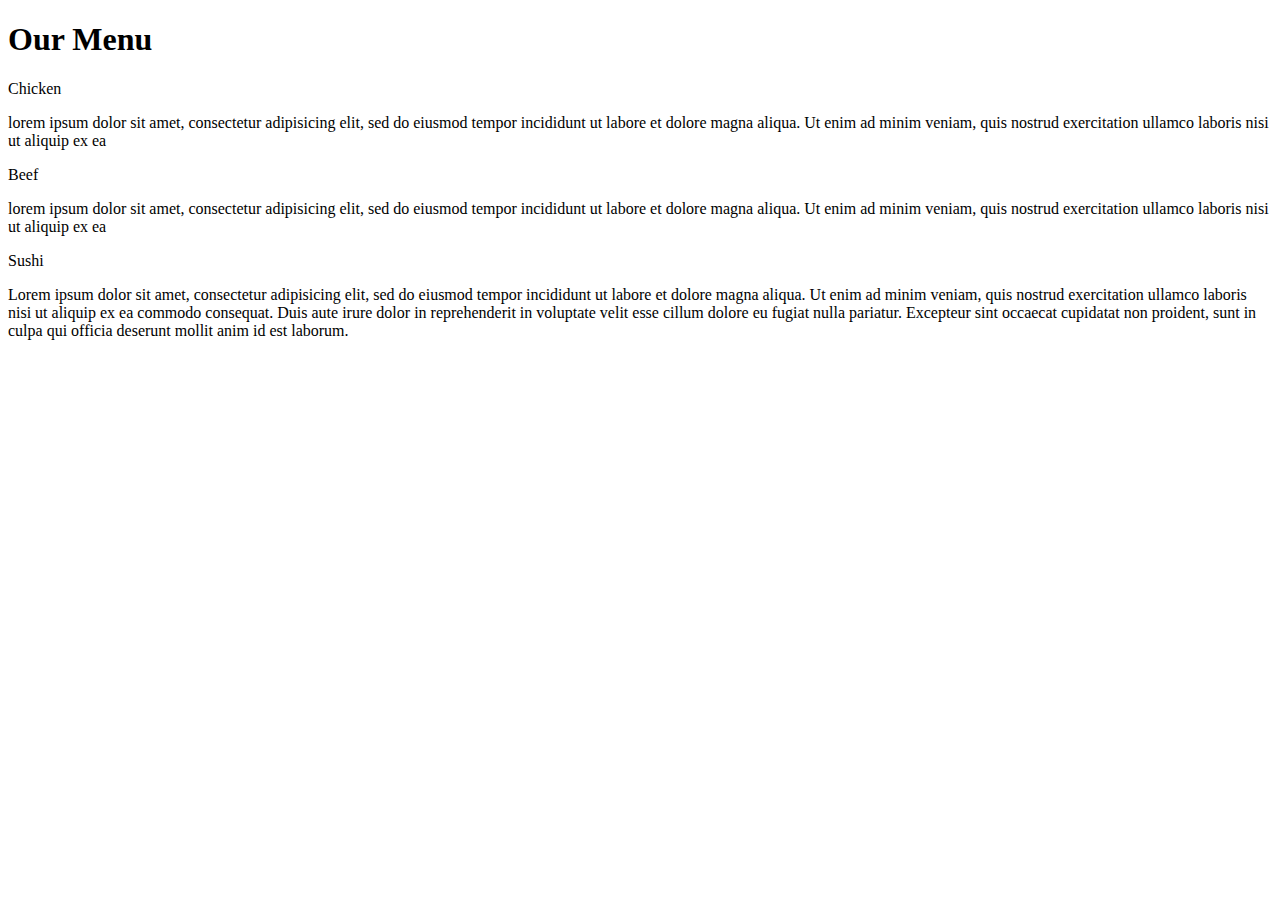
==== module2_solution/index.html @ 637d4505 "Create index.html" ====
<!DOCTYPE html>
<html>
<head>
    <meta charset="UTF-8">
    <title>Responsive Menu</title>
    <link rel="stylesheet" href="styles.css">
</head>
<body>

    <header>
        <h1>Our Menu</h1>
    </header>

    <section class="menu">
        <div class="menu-item chicken">
        	<div class="menu-header">Chicken</div>
            <p>lorem ipsum dolor sit amet, consectetur adipisicing elit, sed do eiusmod tempor incididunt ut labore et dolore magna aliqua. Ut enim ad minim veniam, quis nostrud exercitation ullamco laboris nisi ut aliquip ex ea</p>
        </div>
        <div class="menu-item beef">
        	<div class="menu-header">Beef</div>
            <p>lorem ipsum dolor sit amet, consectetur adipisicing elit, sed do eiusmod tempor incididunt ut labore et dolore magna aliqua. Ut enim ad minim veniam, quis nostrud exercitation ullamco laboris nisi ut aliquip ex ea</p>
        </div>
        <div class="menu-item sushi">
        	<div class="menu-header">Sushi</div>
            <p>Lorem ipsum dolor sit amet, consectetur adipisicing elit, sed do eiusmod tempor incididunt ut labore et dolore magna aliqua. Ut enim ad minim veniam, quis nostrud exercitation ullamco laboris nisi ut aliquip ex ea commodo consequat. Duis aute irure dolor in reprehenderit in voluptate velit esse cillum dolore eu fugiat nulla pariatur. Excepteur sint occaecat cupidatat non proident, sunt in culpa qui officia deserunt mollit anim id est laborum.</p>
        </div>
    </section>

</body>
</html>
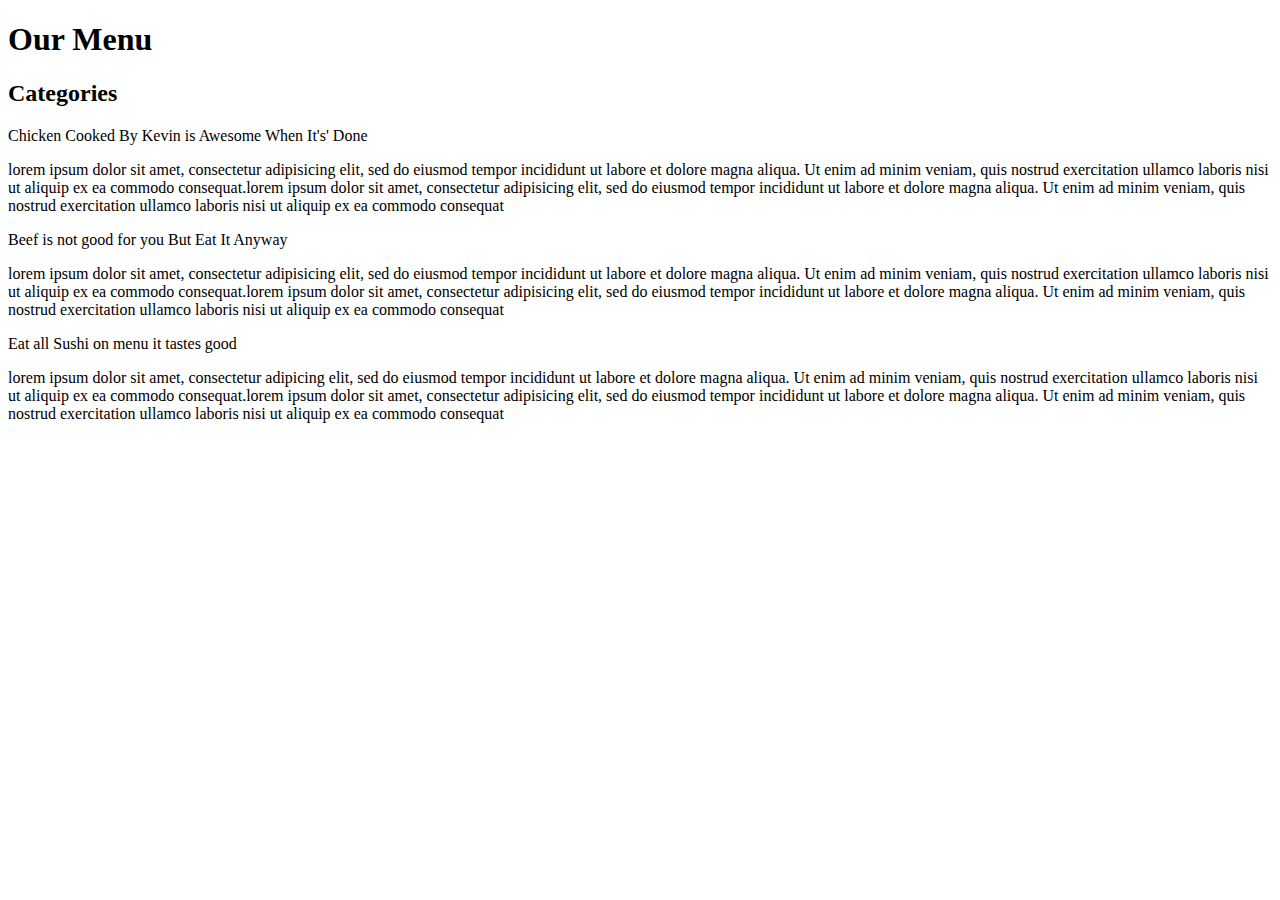
==== commit 63c71b36: "Update index.html" ====
--- a/module2_solution/index.html
+++ b/module2_solution/index.html
@@ -1,28 +1,33 @@
 <!DOCTYPE html>
-<html>
+<html lang="en">
 <head>
     <meta charset="UTF-8">
+    <meta name="viewport" content="width=device-width, initial-scale=1.0">
     <title>Responsive Menu</title>
     <link rel="stylesheet" href="styles.css">
 </head>
 <body>
 
+    <!-- Menu title -->
     <header>
         <h1>Our Menu</h1>
+        <!-- Hidden by default, will be displayed in mobile view -->
+        <h2 id="categories-title" class="hidden">Categories</h2>
     </header>
 
+    <!-- Menu section -->
     <section class="menu">
         <div class="menu-item chicken">
-        	<div class="menu-header">Chicken</div>
-            <p>lorem ipsum dolor sit amet, consectetur adipisicing elit, sed do eiusmod tempor incididunt ut labore et dolore magna aliqua. Ut enim ad minim veniam, quis nostrud exercitation ullamco laboris nisi ut aliquip ex ea</p>
+            <div class="menu-header">Chicken Cooked By Kevin is Awesome When It's' Done</div>
+            <p>lorem ipsum dolor sit amet, consectetur adipisicing elit, sed do eiusmod tempor incididunt ut labore et dolore magna aliqua. Ut enim ad minim veniam, quis nostrud exercitation ullamco laboris nisi ut aliquip ex ea commodo consequat.lorem ipsum dolor sit amet, consectetur adipisicing elit, sed do eiusmod tempor incididunt ut labore et dolore magna aliqua. Ut enim ad minim veniam, quis nostrud exercitation ullamco laboris nisi ut aliquip ex ea commodo consequat</p>
         </div>
         <div class="menu-item beef">
-        	<div class="menu-header">Beef</div>
-            <p>lorem ipsum dolor sit amet, consectetur adipisicing elit, sed do eiusmod tempor incididunt ut labore et dolore magna aliqua. Ut enim ad minim veniam, quis nostrud exercitation ullamco laboris nisi ut aliquip ex ea</p>
+            <div class="menu-header">Beef is not good for you But Eat It Anyway </div>
+            <p>lorem ipsum dolor sit amet, consectetur adipisicing elit, sed do eiusmod tempor incididunt ut labore et dolore magna aliqua. Ut enim ad minim veniam, quis nostrud exercitation ullamco laboris nisi ut aliquip ex ea commodo consequat.lorem ipsum dolor sit amet, consectetur adipisicing elit, sed do eiusmod tempor incididunt ut labore et dolore magna aliqua. Ut enim ad minim veniam, quis nostrud exercitation ullamco laboris nisi ut aliquip ex ea commodo consequat</p>
         </div>
         <div class="menu-item sushi">
-        	<div class="menu-header">Sushi</div>
-            <p>Lorem ipsum dolor sit amet, consectetur adipisicing elit, sed do eiusmod tempor incididunt ut labore et dolore magna aliqua. Ut enim ad minim veniam, quis nostrud exercitation ullamco laboris nisi ut aliquip ex ea commodo consequat. Duis aute irure dolor in reprehenderit in voluptate velit esse cillum dolore eu fugiat nulla pariatur. Excepteur sint occaecat cupidatat non proident, sunt in culpa qui officia deserunt mollit anim id est laborum.</p>
+            <div class="menu-header">Eat all Sushi on menu it tastes good</div>
+            <p>lorem ipsum dolor sit amet, consectetur adipicing elit, sed do eiusmod tempor incididunt ut labore et dolore magna aliqua. Ut enim ad minim veniam, quis nostrud exercitation ullamco laboris nisi ut aliquip ex ea commodo consequat.lorem ipsum dolor sit amet, consectetur adipisicing elit, sed do eiusmod tempor incididunt ut labore et dolore magna aliqua. Ut enim ad minim veniam, quis nostrud exercitation ullamco laboris nisi ut aliquip ex ea commodo consequat</p>
         </div>
     </section>
 
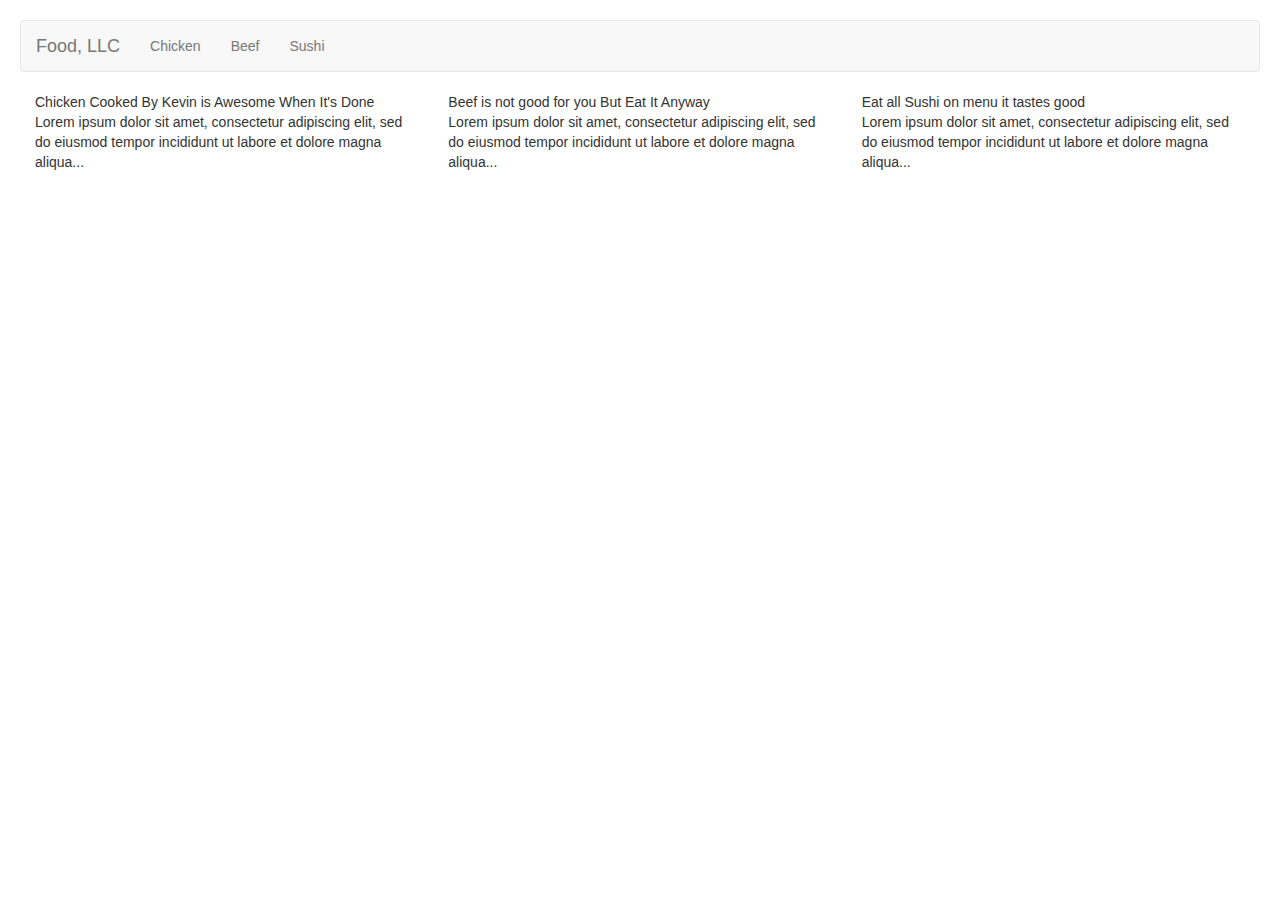
==== commit b2aabfea: "Update index.html" ====
--- a/module2_solution/index.html
+++ b/module2_solution/index.html
@@ -1,35 +1,82 @@
 <!DOCTYPE html>
 <html lang="en">
 <head>
-    <meta charset="UTF-8">
-    <meta name="viewport" content="width=device-width, initial-scale=1.0">
-    <title>Responsive Menu</title>
-    <link rel="stylesheet" href="styles.css">
+  <meta charset="UTF-8">
+  <meta name="viewport" content="width=device-width, initial-scale=1">
+  <title>Tall Section with Boxes Example</title>
+  <!-- Link to External CSS -->
+  <link rel="stylesheet" href="styles.css">
+  <!-- Bootstrap CSS (Version 3.3) -->
+  <link href="https://maxcdn.bootstrapcdn.com/bootstrap/3.3.7/css/bootstrap.min.css" rel="stylesheet">
 </head>
 <body>
 
-    <!-- Menu title -->
-    <header>
-        <h1>Our Menu</h1>
-        <!-- Hidden by default, will be displayed in mobile view -->
-        <h2 id="categories-title" class="hidden">Categories</h2>
-    </header>
+  <!-- Navigation Bar -->
+  <nav class="navbar navbar-default">
+    <div class="container-fluid">
+      <div class="navbar-header">
+        <a class="navbar-brand" href="#">Food, LLC</a>
+        <button type="button" class="navbar-toggle collapsed visible-xs" data-toggle="collapse" data-target="#mobile-menu" aria-expanded="false">
+          <span class="sr-only">Toggle navigation</span>
+          <span class="icon-bar"></span>
+          <span class="icon-bar"></span>
+          <span class="icon-bar"></span>
+        </button>
+      </div>
+      <div class="collapse navbar-collapse visible-xs" id="mobile-menu">
+        <ul class="nav navbar-nav mobile-menu">
+          <li><a href="#">Chicken</a></li>
+          <li><a href="#">Beef</a></li>
+          <li><a href="#">Sushi</a></li>
+        </ul>
+      </div>
+    </div>
+  </nav>
 
-    <!-- Menu section -->
-    <section class="menu">
-        <div class="menu-item chicken">
-            <div class="menu-header">Chicken Cooked By Kevin is Awesome When It's' Done</div>
-            <p>lorem ipsum dolor sit amet, consectetur adipisicing elit, sed do eiusmod tempor incididunt ut labore et dolore magna aliqua. Ut enim ad minim veniam, quis nostrud exercitation ullamco laboris nisi ut aliquip ex ea commodo consequat.lorem ipsum dolor sit amet, consectetur adipisicing elit, sed do eiusmod tempor incididunt ut labore et dolore magna aliqua. Ut enim ad minim veniam, quis nostrud exercitation ullamco laboris nisi ut aliquip ex ea commodo consequat</p>
+  <!-- Tall Section with Bootstrap Grid and Boxes -->
+  <div class="container-fluid">
+    <div class="row tall-section">
+      <!-- Chicken Box -->
+      <div class="col-xs-12 col-sm-4">
+        <div class="box">
+          <div class="box-header bg-chicken">
+            Chicken Cooked By Kevin is Awesome When It's Done
+          </div>
+          <div class="box-content">
+            <p>Lorem ipsum dolor sit amet, consectetur adipiscing elit, sed do eiusmod tempor incididunt ut labore et dolore magna aliqua...</p>
+          </div>
         </div>
-        <div class="menu-item beef">
-            <div class="menu-header">Beef is not good for you But Eat It Anyway </div>
-            <p>lorem ipsum dolor sit amet, consectetur adipisicing elit, sed do eiusmod tempor incididunt ut labore et dolore magna aliqua. Ut enim ad minim veniam, quis nostrud exercitation ullamco laboris nisi ut aliquip ex ea commodo consequat.lorem ipsum dolor sit amet, consectetur adipisicing elit, sed do eiusmod tempor incididunt ut labore et dolore magna aliqua. Ut enim ad minim veniam, quis nostrud exercitation ullamco laboris nisi ut aliquip ex ea commodo consequat</p>
+      </div>
+
+      <!-- Beef Box -->
+      <div class="col-xs-12 col-sm-4">
+        <div class="box">
+          <div class="box-header bg-beef">
+            Beef is not good for you But Eat It Anyway
+          </div>
+          <div class="box-content">
+            <p>Lorem ipsum dolor sit amet, consectetur adipiscing elit, sed do eiusmod tempor incididunt ut labore et dolore magna aliqua...</p>
+          </div>
         </div>
-        <div class="menu-item sushi">
-            <div class="menu-header">Eat all Sushi on menu it tastes good</div>
-            <p>lorem ipsum dolor sit amet, consectetur adipicing elit, sed do eiusmod tempor incididunt ut labore et dolore magna aliqua. Ut enim ad minim veniam, quis nostrud exercitation ullamco laboris nisi ut aliquip ex ea commodo consequat.lorem ipsum dolor sit amet, consectetur adipisicing elit, sed do eiusmod tempor incididunt ut labore et dolore magna aliqua. Ut enim ad minim veniam, quis nostrud exercitation ullamco laboris nisi ut aliquip ex ea commodo consequat</p>
+      </div>
+
+      <!-- Sushi Box -->
+      <div class="col-xs-12 col-sm-4">
+        <div class="box">
+          <div class="box-header bg-sushi">
+            Eat all Sushi on menu it tastes good
+          </div>
+          <div class="box-content">
+            <p>Lorem ipsum dolor sit amet, consectetur adipiscing elit, sed do eiusmod tempor incididunt ut labore et dolore magna aliqua...</p>
+          </div>
         </div>
-    </section>
+      </div>
+    </div>
+  </div>
 
+  <!-- jQuery and Bootstrap JavaScript -->
+  <script src="https://ajax.googleapis.com/ajax/libs/jquery/1.12.4/jquery.min.js"></script>
+  <script src="https://maxcdn.bootstrapcdn.com/bootstrap/3.3.7/js/bootstrap.min.js"></script>
 </body>
 </html>
+
--- a/module2_solution/styles.css
+++ b/module2_solution/styles.css
@@ -0,0 +1,165 @@
+/* General styles */
+* {
+    margin: 0;
+    padding: 0;
+    box-sizing: border-box;
+}
+
+body {
+    font-family: Arial, sans-serif;
+    padding: 20px;
+}
+
+header h1, header h2 {
+    margin-bottom: 20px;
+}
+
+/* Hide the "Categories" title by default */
+.hidden {
+    display: none;
+}
+
+/* Menu container */
+.menu {
+    overflow: hidden;
+}
+
+.menu-item {
+    background-color: #ddd;
+    padding: 40px 20px;
+    margin: 10px;
+    border: 1px solid black;
+    position: relative;
+    box-sizing: border-box;
+    height: 150px; /* Constrain the height */
+    overflow: hidden; /* Hide content that overflows the height */
+}
+
+.menu-item p {
+    margin-top: 20px;
+    color: #333;
+}
+
+/* Scrollable content on hover */
+.menu-item:hover {
+    cursor: ns-resize; /* Change cursor to resize type */
+    overflow-y: auto; /* Enable scrolling on hover */
+}
+
+/* Hide the scrollbar by default and show only on hover */
+.menu-item::-webkit-scrollbar {
+    width: 0; /* Initially hide the scrollbar */
+}
+
+.menu-item:hover::-webkit-scrollbar {
+    width: 6px; /* Show scrollbar on hover */
+}
+
+.menu-item::-webkit-scrollbar-thumb {
+    background-color: rgba(0, 0, 0, 0.5); /* Custom scrollbar color */
+    border-radius: 10px;
+}
+
+/* Menu headers */
+.menu-header {
+    background-color: #ff6666;
+    color: white;
+    padding: 10px;
+    position: absolute;
+    top: 0;
+    right: 0;
+    border: 1px solid black;
+    font-weight: bold;
+    width: auto; /* Default width for non-mobile views */
+}
+
+.chicken .menu-header {
+    background-color: #f28c8c;
+}
+
+.beef .menu-header {
+    background-color: #cc0000;
+}
+
+.sushi .menu-header {
+    background-color: #f2e27d;
+}
+
+/* Desktop view: 992px and above */
+@media (min-width: 992px) {
+    .menu-item {
+        width: 30%; /* Each item takes up 30% of the width */
+        float: left; /* Float each box to place them side by side */
+    }
+    .menu-item:last-child {
+        margin-right: 0; /* Ensure no extra margin for the last item */
+    }
+}
+
+/* Tablet view: 768px to 991px */
+@media (min-width: 768px) and (max-width: 991px) {
+    .menu-item {
+        width: 47%;
+        float: left;
+        margin-bottom: 20px;
+    }
+
+    .menu-item.sushi {
+        width: 100%;
+        clear: both;
+        margin-top: 20px;
+    }
+}
+
+/* Mobile view: 767px and below */
+@media (max-width: 767px) {
+    /* Hide the "Our Menu" title and display "Categories" */
+    #menu-title {
+        display: none !important; /* Ensure "Our Menu" is hidden */
+    }
+    #categories-title {
+        display: block !important; /* Ensure "Categories" is shown */
+        font-family: 'Courier New', Courier, monospace; /* Different font family */
+        font-size: 18px; /* Smaller font size */
+        text-align: left;
+        margin-left: 10px; /* Align with the first content box */
+    }
+
+    /* Menu items stack vertically */
+    .menu-item {
+        width: 100%;
+        float: none;
+        margin-bottom: 20px;
+    }
+
+    /* Full-width titles with centered, wrapping text */
+    .menu-header {
+        width: 100%; /* Make the title take up the full width */
+        text-align: center; /* Center the title text */
+        white-space: normal; /* Allow the text to wrap */
+        position: static; /* Disable absolute positioning */
+        padding: 10px; /* Padding around the title */
+        margin-bottom: 20px; /* Add spacing between the title and the content */
+        font-size: 16px; /* Large enough font to make the title wrap */
+    }
+
+    /* Adjust the specific headers for mobile view with 10 different words */
+    .chicken .menu-header {
+        background-color: #f28c8c;
+        content: "Chicken Cooked By Kevin is Awesome When It's' Done"; /* Example text */
+    }
+
+    .beef .menu-header {
+        background-color: #cc0000;
+        content: "Barbecue is not good for you But Eat It Anyway"; /* Example text */
+    }
+
+    .sushi .menu-header {
+        background-color: #f2e27d;
+        content: "Eat all on this menu it is taste good"; /* Example text */
+    }
+
+    .menu-item p {
+        margin-top: 40px; /* Ensure space between title and content */
+    }
+}
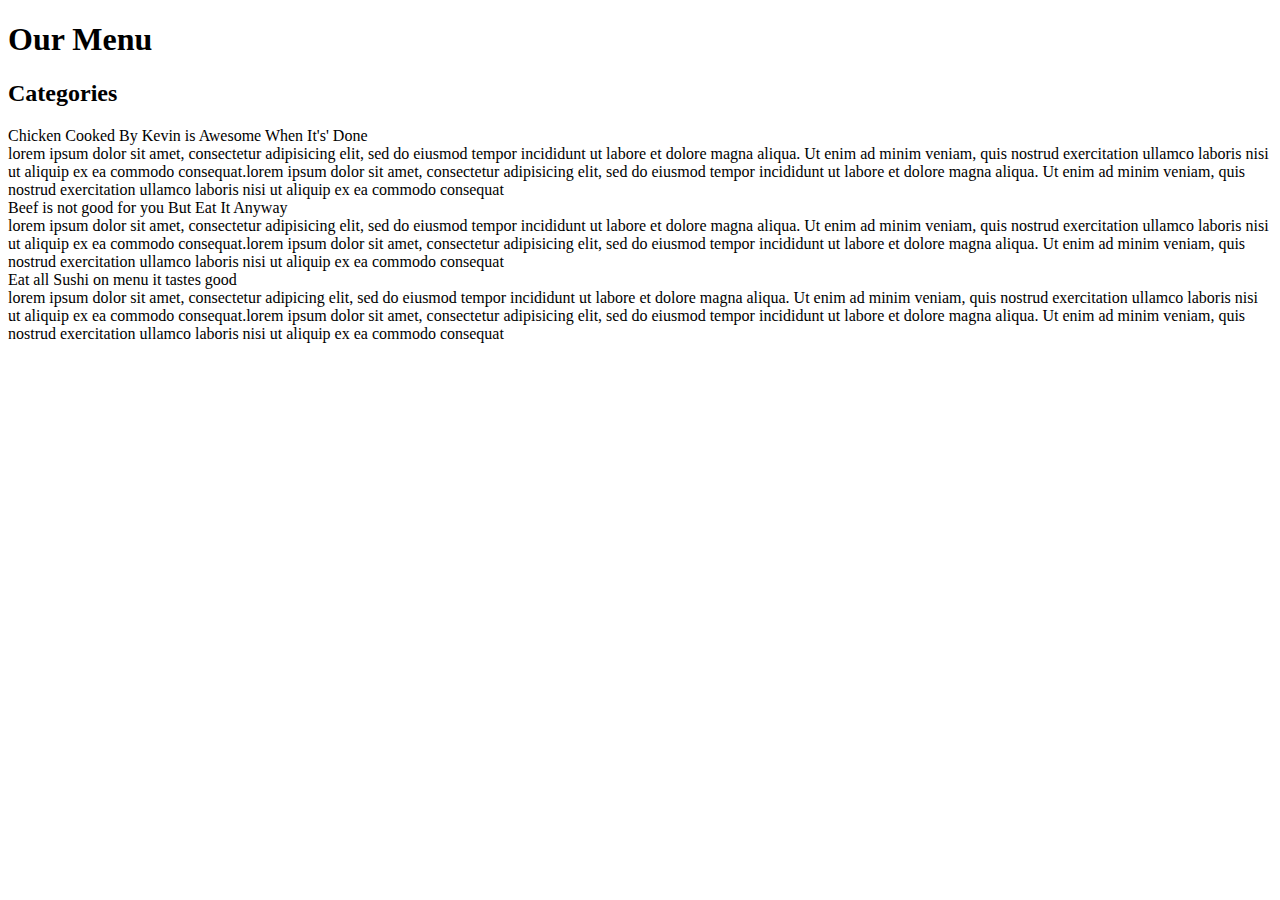
==== commit ac6da20f: "Update index.html" ====
--- a/module2_solution/index.html
+++ b/module2_solution/index.html
@@ -1,82 +1,35 @@
 <!DOCTYPE html>
 <html lang="en">
 <head>
-  <meta charset="UTF-8">
-  <meta name="viewport" content="width=device-width, initial-scale=1">
-  <title>Tall Section with Boxes Example</title>
-  <!-- Link to External CSS -->
-  <link rel="stylesheet" href="styles.css">
-  <!-- Bootstrap CSS (Version 3.3) -->
-  <link href="https://maxcdn.bootstrapcdn.com/bootstrap/3.3.7/css/bootstrap.min.css" rel="stylesheet">
+    <meta charset="UTF-8">
+    <meta name="viewport" content="width=device-width, initial-scale=1.0">
+    <title>Responsive Menu</title>
+    <link rel="stylesheet" href="styles.css">
 </head>
 <body>
 
-  <!-- Navigation Bar -->
-  <nav class="navbar navbar-default">
-    <div class="container-fluid">
-      <div class="navbar-header">
-        <a class="navbar-brand" href="#">Food, LLC</a>
-        <button type="button" class="navbar-toggle collapsed visible-xs" data-toggle="collapse" data-target="#mobile-menu" aria-expanded="false">
-          <span class="sr-only">Toggle navigation</span>
-          <span class="icon-bar"></span>
-          <span class="icon-bar"></span>
-          <span class="icon-bar"></span>
-        </button>
-      </div>
-      <div class="collapse navbar-collapse visible-xs" id="mobile-menu">
-        <ul class="nav navbar-nav mobile-menu">
-          <li><a href="#">Chicken</a></li>
-          <li><a href="#">Beef</a></li>
-          <li><a href="#">Sushi</a></li>
-        </ul>
-      </div>
-    </div>
-  </nav>
+    <!-- Menu title -->
+    <header>
+        <h1>Our Menu</h1>
+        <!-- Hidden by default, will be displayed in mobile view -->
+        <h2 id="categories-title" class="hidden">Categories</h2>
+    </header>
 
-  <!-- Tall Section with Bootstrap Grid and Boxes -->
-  <div class="container-fluid">
-    <div class="row tall-section">
-      <!-- Chicken Box -->
-      <div class="col-xs-12 col-sm-4">
-        <div class="box">
-          <div class="box-header bg-chicken">
-            Chicken Cooked By Kevin is Awesome When It's Done
-          </div>
-          <div class="box-content">
-            <p>Lorem ipsum dolor sit amet, consectetur adipiscing elit, sed do eiusmod tempor incididunt ut labore et dolore magna aliqua...</p>
-          </div>
+    <!-- Menu section -->
+    <section class="menu">
+        <div class="menu-item chicken">
+            <div class="menu-header">Chicken Cooked By Kevin is Awesome When It's' Done</div>
+            <p>lorem ipsum dolor sit amet, consectetur adipisicing elit, sed do eiusmod tempor incididunt ut labore et dolore magna aliqua. Ut enim ad minim veniam, quis nostrud exercitation ullamco laboris nisi ut aliquip ex ea commodo consequat.lorem ipsum dolor sit amet, consectetur adipisicing elit, sed do eiusmod tempor incididunt ut labore et dolore magna aliqua. Ut enim ad minim veniam, quis nostrud exercitation ullamco laboris nisi ut aliquip ex ea commodo consequat</p>
         </div>
-      </div>
+        <div class="menu-item beef">
+            <div class="menu-header">Beef is not good for you But Eat It Anyway </div>
+            <p>lorem ipsum dolor sit amet, consectetur adipisicing elit, sed do eiusmod tempor incididunt ut labore et dolore magna aliqua. Ut enim ad minim veniam, quis nostrud exercitation ullamco laboris nisi ut aliquip ex ea commodo consequat.lorem ipsum dolor sit amet, consectetur adipisicing elit, sed do eiusmod tempor incididunt ut labore et dolore magna aliqua. Ut enim ad minim veniam, quis nostrud exercitation ullamco laboris nisi ut aliquip ex ea commodo consequat</p>
+        </div>
+        <div class="menu-item sushi">
+            <div class="menu-header">Eat all Sushi on menu it tastes good</div>
+            <p>lorem ipsum dolor sit amet, consectetur adipicing elit, sed do eiusmod tempor incididunt ut labore et dolore magna aliqua. Ut enim ad minim veniam, quis nostrud exercitation ullamco laboris nisi ut aliquip ex ea commodo consequat.lorem ipsum dolor sit amet, consectetur adipisicing elit, sed do eiusmod tempor incididunt ut labore et dolore magna aliqua. Ut enim ad minim veniam, quis nostrud exercitation ullamco laboris nisi ut aliquip ex ea commodo consequat</p>
+        </div>
+    </section>
 
-      <!-- Beef Box -->
-      <div class="col-xs-12 col-sm-4">
-        <div class="box">
-          <div class="box-header bg-beef">
-            Beef is not good for you But Eat It Anyway
-          </div>
-          <div class="box-content">
-            <p>Lorem ipsum dolor sit amet, consectetur adipiscing elit, sed do eiusmod tempor incididunt ut labore et dolore magna aliqua...</p>
-          </div>
-        </div>
-      </div>
-
-      <!-- Sushi Box -->
-      <div class="col-xs-12 col-sm-4">
-        <div class="box">
-          <div class="box-header bg-sushi">
-            Eat all Sushi on menu it tastes good
-          </div>
-          <div class="box-content">
-            <p>Lorem ipsum dolor sit amet, consectetur adipiscing elit, sed do eiusmod tempor incididunt ut labore et dolore magna aliqua...</p>
-          </div>
-        </div>
-      </div>
-    </div>
-  </div>
-
-  <!-- jQuery and Bootstrap JavaScript -->
-  <script src="https://ajax.googleapis.com/ajax/libs/jquery/1.12.4/jquery.min.js"></script>
-  <script src="https://maxcdn.bootstrapcdn.com/bootstrap/3.3.7/js/bootstrap.min.js"></script>
 </body>
 </html>
-
--- a/module2_solution/styles.css
+++ b/module2_solution/styles.css
@@ -1,165 +1,46 @@
-/* General styles */
-* {
-    margin: 0;
-    padding: 0;
-    box-sizing: border-box;
+/* Custom tall section styling */
+.tall-section {
+  background-color: #f1c40f; /* Distinguishable background color */
+  height: 1000px; /* Set the height to 1000px */
+  display: flex;
+  flex-direction: row;
+  justify-content: center; /* Horizontally center the boxes */
+  align-items: center; /* Vertically center the boxes */
+  padding: 20px;
 }
 
-body {
-    font-family: Arial, sans-serif;
-    padding: 20px;
+/* Custom box styling */
+.box {
+  border: 1px solid #ddd;
+  background-color: #f5f5f5;
+  margin-bottom: 20px;
+  padding: 10px;
 }
 
-header h1, header h2 {
-    margin-bottom: 20px;
+.box-header {
+  padding: 10px;
+  font-weight: bold;
+  color: white;
 }
 
-/* Hide the "Categories" title by default */
-.hidden {
-    display: none;
+.box-content {
+  padding: 15px;
 }
 
-/* Menu container */
-.menu {
-    overflow: hidden;
+/* Specific colors for each box header */
+.bg-chicken {
+  background-color: #e74c3c; /* Red for Chicken */
 }
 
-.menu-item {
-    background-color: #ddd;
-    padding: 40px 20px;
-    margin: 10px;
-    border: 1px solid black;
-    position: relative;
-    box-sizing: border-box;
-    height: 150px; /* Constrain the height */
-    overflow: hidden; /* Hide content that overflows the height */
+.bg-beef {
+  background-color: #c0392b; /* Darker Red for Beef */
 }
 
-.menu-item p {
-    margin-top: 20px;
-    color: #333;
+.bg-sushi {
+  background-color: #f1c40f; /* Yellow for Sushi */
 }
 
-/* Scrollable content on hover */
-.menu-item:hover {
-    cursor: ns-resize; /* Change cursor to resize type */
-    overflow-y: auto; /* Enable scrolling on hover */
+p {
+  margin: 0;
 }
 
-/* Hide the scrollbar by default and show only on hover */
-.menu-item::-webkit-scrollbar {
-    width: 0; /* Initially hide the scrollbar */
-}
-
-.menu-item:hover::-webkit-scrollbar {
-    width: 6px; /* Show scrollbar on hover */
-}
-
-.menu-item::-webkit-scrollbar-thumb {
-    background-color: rgba(0, 0, 0, 0.5); /* Custom scrollbar color */
-    border-radius: 10px;
-}
-
-/* Menu headers */
-.menu-header {
-    background-color: #ff6666;
-    color: white;
-    padding: 10px;
-    position: absolute;
-    top: 0;
-    right: 0;
-    border: 1px solid black;
-    font-weight: bold;
-    width: auto; /* Default width for non-mobile views */
-}
-
-.chicken .menu-header {
-    background-color: #f28c8c;
-}
-
-.beef .menu-header {
-    background-color: #cc0000;
-}
-
-.sushi .menu-header {
-    background-color: #f2e27d;
-}
-
-/* Desktop view: 992px and above */
-@media (min-width: 992px) {
-    .menu-item {
-        width: 30%; /* Each item takes up 30% of the width */
-        float: left; /* Float each box to place them side by side */
-    }
-    .menu-item:last-child {
-        margin-right: 0; /* Ensure no extra margin for the last item */
-    }
-}
-
-/* Tablet view: 768px to 991px */
-@media (min-width: 768px) and (max-width: 991px) {
-    .menu-item {
-        width: 47%;
-        float: left;
-        margin-bottom: 20px;
-    }
-
-    .menu-item.sushi {
-        width: 100%;
-        clear: both;
-        margin-top: 20px;
-    }
-}
-
-/* Mobile view: 767px and below */
-@media (max-width: 767px) {
-    /* Hide the "Our Menu" title and display "Categories" */
-    #menu-title {
-        display: none !important; /* Ensure "Our Menu" is hidden */
-    }
-    #categories-title {
-        display: block !important; /* Ensure "Categories" is shown */
-        font-family: 'Courier New', Courier, monospace; /* Different font family */
-        font-size: 18px; /* Smaller font size */
-        text-align: left;
-        margin-left: 10px; /* Align with the first content box */
-    }
-
-    /* Menu items stack vertically */
-    .menu-item {
-        width: 100%;
-        float: none;
-        margin-bottom: 20px;
-    }
-
-    /* Full-width titles with centered, wrapping text */
-    .menu-header {
-        width: 100%; /* Make the title take up the full width */
-        text-align: center; /* Center the title text */
-        white-space: normal; /* Allow the text to wrap */
-        position: static; /* Disable absolute positioning */
-        padding: 10px; /* Padding around the title */
-        margin-bottom: 20px; /* Add spacing between the title and the content */
-        font-size: 16px; /* Large enough font to make the title wrap */
-    }
-
-    /* Adjust the specific headers for mobile view with 10 different words */
-    .chicken .menu-header {
-        background-color: #f28c8c;
-        content: "Chicken Cooked By Kevin is Awesome When It's' Done"; /* Example text */
-    }
-
-    .beef .menu-header {
-        background-color: #cc0000;
-        content: "Barbecue is not good for you But Eat It Anyway"; /* Example text */
-    }
-
-    .sushi .menu-header {
-        background-color: #f2e27d;
-        content: "Eat all on this menu it is taste good"; /* Example text */
-    }
-
-    .menu-item p {
-        margin-top: 40px; /* Ensure space between title and content */
-    }
-}
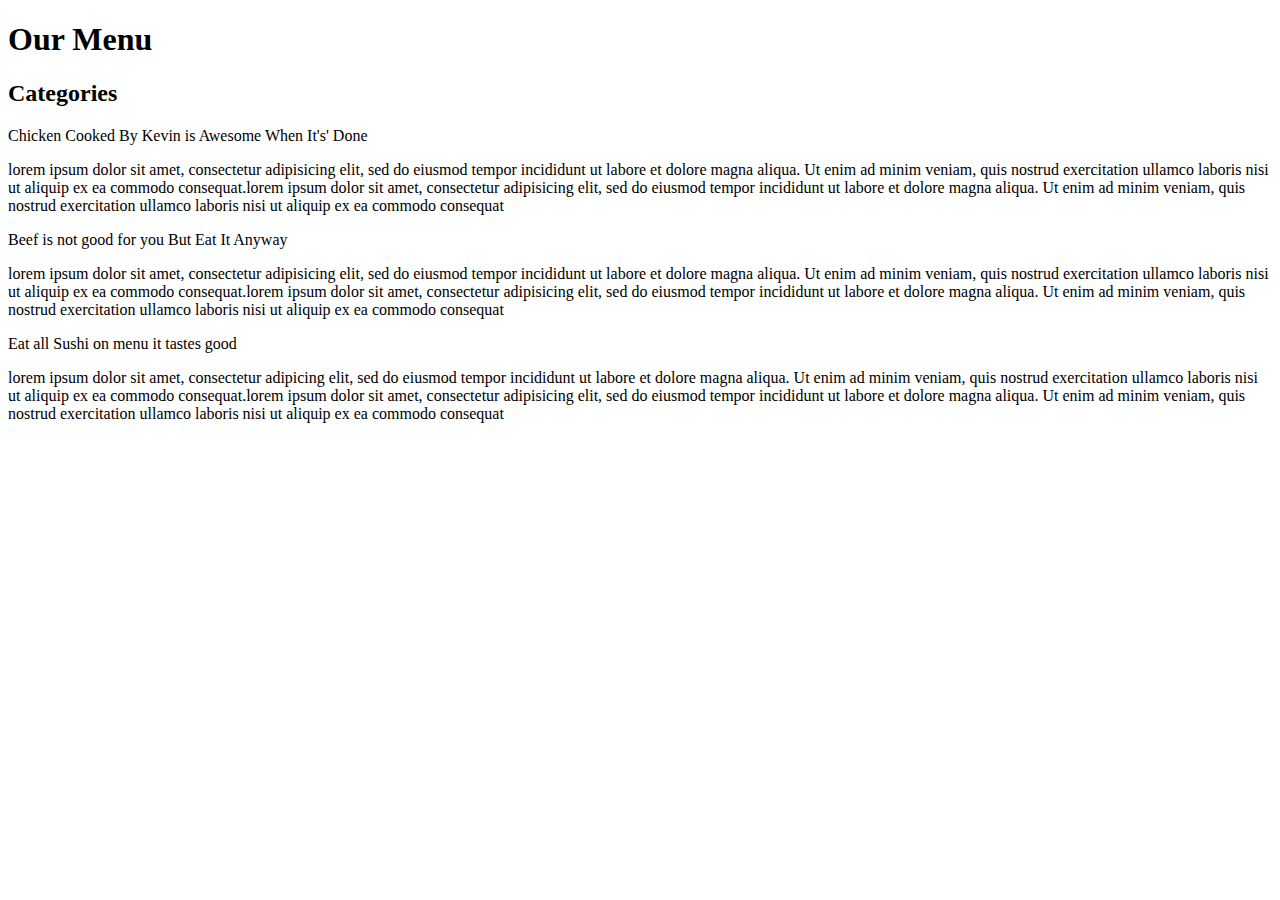
==== commit d5226edf: "Update index.html" ====
--- a/module2_solution/index.html
+++ b/module2_solution/index.html
@@ -4,7 +4,7 @@
     <meta charset="UTF-8">
     <meta name="viewport" content="width=device-width, initial-scale=1.0">
     <title>Responsive Menu</title>
-    <link rel="stylesheet" href="styles.css">
+    <link rel="stylesheet" href="css/styles.css">
 </head>
 <body>
 
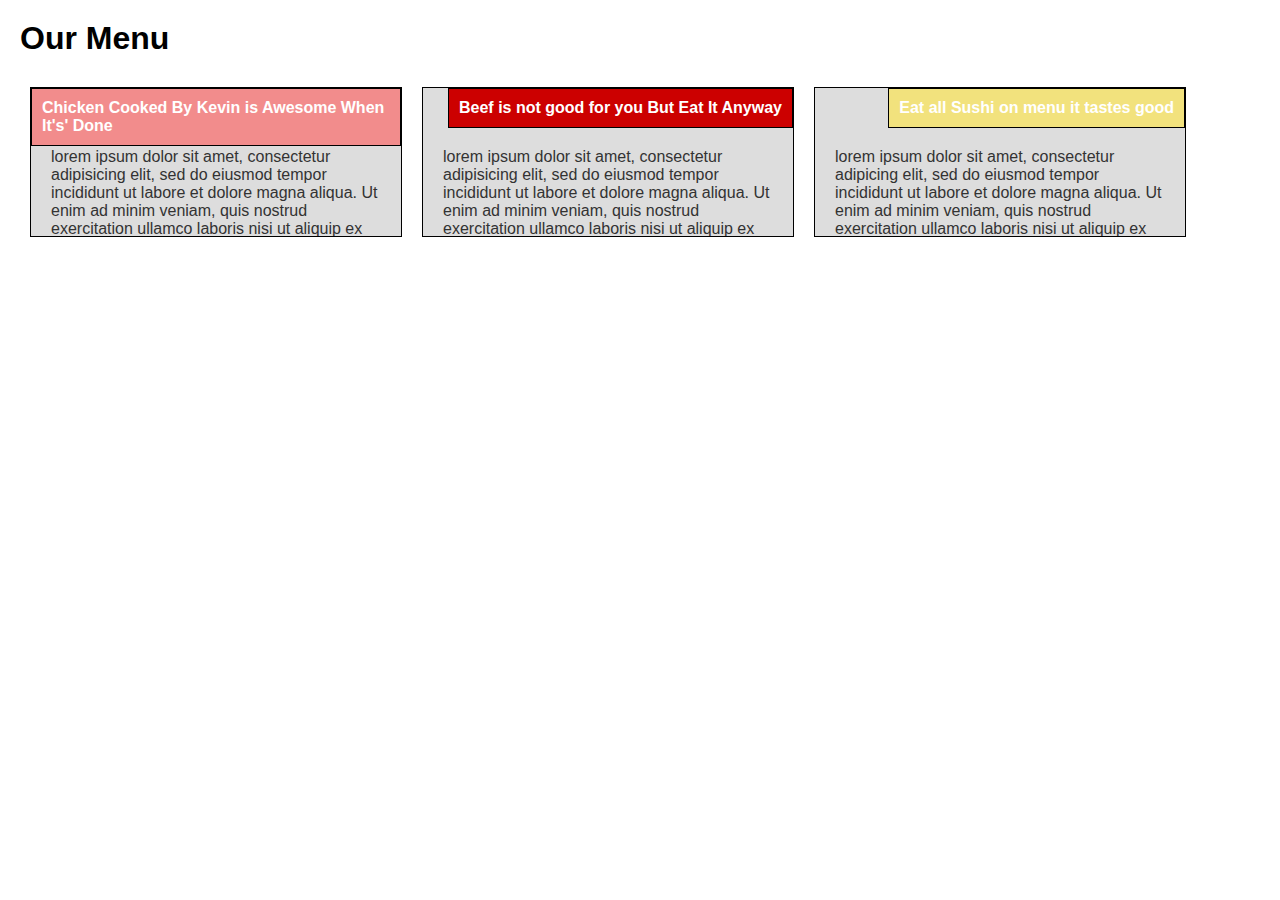
==== commit 72d08ba3: "Update index.html" ====
--- a/module2_solution/index.html
+++ b/module2_solution/index.html
@@ -4,7 +4,7 @@
     <meta charset="UTF-8">
     <meta name="viewport" content="width=device-width, initial-scale=1.0">
     <title>Responsive Menu</title>
-    <link rel="stylesheet" href="css/styles.css">
+    <link rel="stylesheet" href="styles.css">
 </head>
 <body>
 
--- a/module2_solution/styles.css
+++ b/module2_solution/styles.css
@@ -0,0 +1,165 @@
+/* General styles */
+* {
+    margin: 0;
+    padding: 0;
+    box-sizing: border-box;
+}
+
+body {
+    font-family: Arial, sans-serif;
+    padding: 20px;
+}
+
+header h1, header h2 {
+    margin-bottom: 20px;
+}
+
+/* Hide the "Categories" title by default */
+.hidden {
+    display: none;
+}
+
+/* Menu container */
+.menu {
+    overflow: hidden;
+}
+
+.menu-item {
+    background-color: #ddd;
+    padding: 40px 20px;
+    margin: 10px;
+    border: 1px solid black;
+    position: relative;
+    box-sizing: border-box;
+    height: 150px; /* Constrain the height */
+    overflow: hidden; /* Hide content that overflows the height */
+}
+
+.menu-item p {
+    margin-top: 20px;
+    color: #333;
+}
+
+/* Scrollable content on hover */
+.menu-item:hover {
+    cursor: ns-resize; /* Change cursor to resize type */
+    overflow-y: auto; /* Enable scrolling on hover */
+}
+
+/* Hide the scrollbar by default and show only on hover */
+.menu-item::-webkit-scrollbar {
+    width: 0; /* Initially hide the scrollbar */
+}
+
+.menu-item:hover::-webkit-scrollbar {
+    width: 6px; /* Show scrollbar on hover */
+}
+
+.menu-item::-webkit-scrollbar-thumb {
+    background-color: rgba(0, 0, 0, 0.5); /* Custom scrollbar color */
+    border-radius: 10px;
+}
+
+/* Menu headers */
+.menu-header {
+    background-color: #ff6666;
+    color: white;
+    padding: 10px;
+    position: absolute;
+    top: 0;
+    right: 0;
+    border: 1px solid black;
+    font-weight: bold;
+    width: auto; /* Default width for non-mobile views */
+}
+
+.chicken .menu-header {
+    background-color: #f28c8c;
+}
+
+.beef .menu-header {
+    background-color: #cc0000;
+}
+
+.sushi .menu-header {
+    background-color: #f2e27d;
+}
+
+/* Desktop view: 992px and above */
+@media (min-width: 992px) {
+    .menu-item {
+        width: 30%; /* Each item takes up 30% of the width */
+        float: left; /* Float each box to place them side by side */
+    }
+    .menu-item:last-child {
+        margin-right: 0; /* Ensure no extra margin for the last item */
+    }
+}
+
+/* Tablet view: 768px to 991px */
+@media (min-width: 768px) and (max-width: 991px) {
+    .menu-item {
+        width: 47%;
+        float: left;
+        margin-bottom: 20px;
+    }
+
+    .menu-item.sushi {
+        width: 100%;
+        clear: both;
+        margin-top: 20px;
+    }
+}
+
+/* Mobile view: 767px and below */
+@media (max-width: 767px) {
+    /* Hide the "Our Menu" title and display "Categories" */
+    #menu-title {
+        display: none !important; /* Ensure "Our Menu" is hidden */
+    }
+    #categories-title {
+        display: block !important; /* Ensure "Categories" is shown */
+        font-family: 'Courier New', Courier, monospace; /* Different font family */
+        font-size: 18px; /* Smaller font size */
+        text-align: left;
+        margin-left: 10px; /* Align with the first content box */
+    }
+
+    /* Menu items stack vertically */
+    .menu-item {
+        width: 100%;
+        float: none;
+        margin-bottom: 20px;
+    }
+
+    /* Full-width titles with centered, wrapping text */
+    .menu-header {
+        width: 100%; /* Make the title take up the full width */
+        text-align: center; /* Center the title text */
+        white-space: normal; /* Allow the text to wrap */
+        position: static; /* Disable absolute positioning */
+        padding: 10px; /* Padding around the title */
+        margin-bottom: 20px; /* Add spacing between the title and the content */
+        font-size: 16px; /* Large enough font to make the title wrap */
+    }
+
+    /* Adjust the specific headers for mobile view with 10 different words */
+    .chicken .menu-header {
+        background-color: #f28c8c;
+        content: "Chicken Cooked By Kevin is Awesome When It's' Done"; /* Example text */
+    }
+
+    .beef .menu-header {
+        background-color: #cc0000;
+        content: "Barbecue is not good for you But Eat It Anyway"; /* Example text */
+    }
+
+    .sushi .menu-header {
+        background-color: #f2e27d;
+        content: "Eat all on this menu it is taste good"; /* Example text */
+    }
+
+    .menu-item p {
+        margin-top: 40px; /* Ensure space between title and content */
+    }
+}
